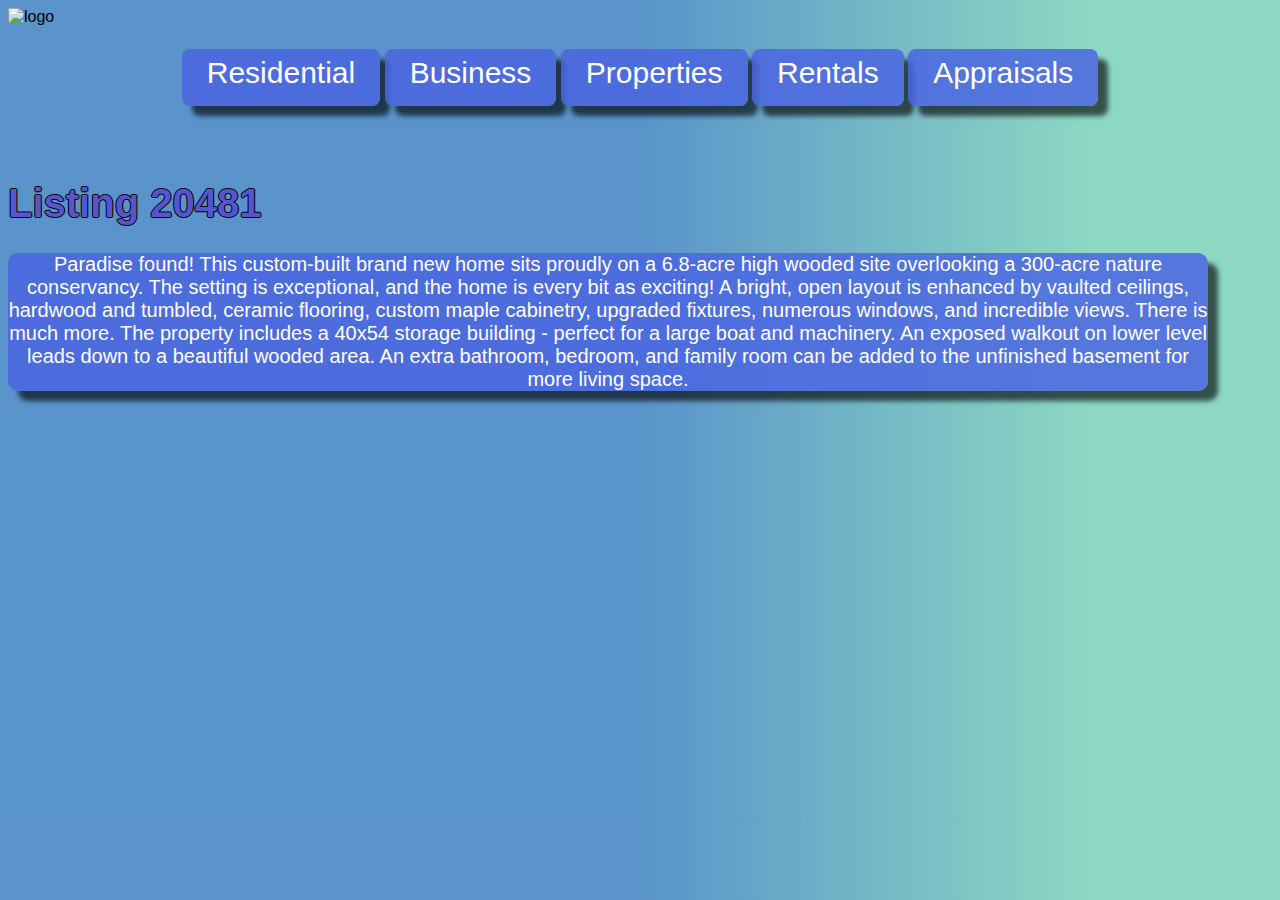
==== br_listing2048.html @ 090ec5dd "Made Changes" ====
<!DOCTYPE html>

<html>
   
<head>
<!--
    New Perspectives on HTML5 and CSS3, 7th Edition
    Tutorial 4
    Case Problem 4
    
    Browyer Realty Listing 2048
    Author: Millione Johnson
    Date:   11/10/18

    Filename: br_listing2048.html
   -->   
   <meta charset="UTF-8" />
   <title>Browyer</title>
   <link rel="stylesheet" href="br_styles.css">
   <img class="logo" src="br_logo.png" alt="logo" />

  
</head>

<body> 
 
    <header>
            <nav class="toplinks">
               <ul>
                  <li><a href="#">Residential</a></li>
                  <li><a href="#">Business</a></li>
                  <li><a href="#">Properties</a></li>
                  <li><a href="#">Rentals</a></li>
                  <li><a href="#">Appraisals</a></li>
               </ul>
            </nav>
      
    </header> 
    <br>
    <br>
    <br>
    <h1>Listing 20481</h1>

    <p>Paradise found! This custom-built brand new home sits proudly on a 6.8-acre
            high wooded site overlooking a 300-acre nature conservancy. The setting is
            exceptional, and the home is every bit as exciting! A bright, open layout is 
            enhanced by vaulted ceilings, hardwood and tumbled, ceramic flooring, custom 
            maple cabinetry, upgraded fixtures, numerous windows, and incredible views.
            
            There is much more. The property includes a 40x54 storage building - perfect
            for a large boat and machinery. An exposed walkout on lower level leads down to
            a beautiful wooded area.
            
            An extra bathroom, bedroom, and family room can be added to the unfinished 
            basement for more living space.</p>
</body>

</html>
---- br_styles.css ----
@charset "utf-8";

/*
   New Perspectives on HTML5 and CSS3, 7th Edition
   Tutorial 4
   Case Problem 4
   
   Browyer Realty Layout Styles
   Author: 
   Date: 
	
   Filename: br_styles.css

   
*/

/* html {
    background-image: url("br_paper.png");
    background-size: cover;
} */

 html {
   font-family: Verdana, Geneva, Tahoma, sans-serif;
    background-image: linear-gradient(-90deg, rgb(141, 216, 194) 15%,rgba(59, 128, 192, 0.849) 50%);
}
  
 img  {
     box-shadow: #444;
 }
 nav {
    text-align: center;
    margin: 20px 0 0 ;
    padding: 10px 0;
    
    }


    nav ul{
      list-style: none;
      margin: 0 2px;
      padding: 0;
    }
    
    nav li {
       display: inline;
       padding: 20px 20px;
       background-color: rgba(74, 102, 226, 0.849);
       border-radius: 8px;
       box-shadow: 10px 10px 5px rgba(0, 0, 0, 0.63);
    
    }
    
    nav a {
      font-weight: normal;
      padding: 10px 5px;
      font-size: 30px;
      color: white;
      text-decoration: none;
    }

  
      nav a:hover {
        background-color: #555555;
    

      }
       
      nav a.active {
        background-color: #fff;
        color: #444;
        cursor: default;
      }
      p {
        vertical-align: baseline;
      }
      p {
          text-align: center;
          background-color: rgba(74, 102, 226, 0.849);
          border-radius: 10px;
          font-size: 20px;
          color: rgb(255, 255, 255);
          background-repeat: repeat; 
          width: 1200px;
          box-shadow: 10px 10px 5px rgba(0, 0, 0, 0.63);
          
      }

      h1 {
        color: rgb(85, 85, 207);
        text-shadow: -1px 0 black, 0 1px black, 1px 0 black, 0 -1px black;
        font-size: 40px;
      }
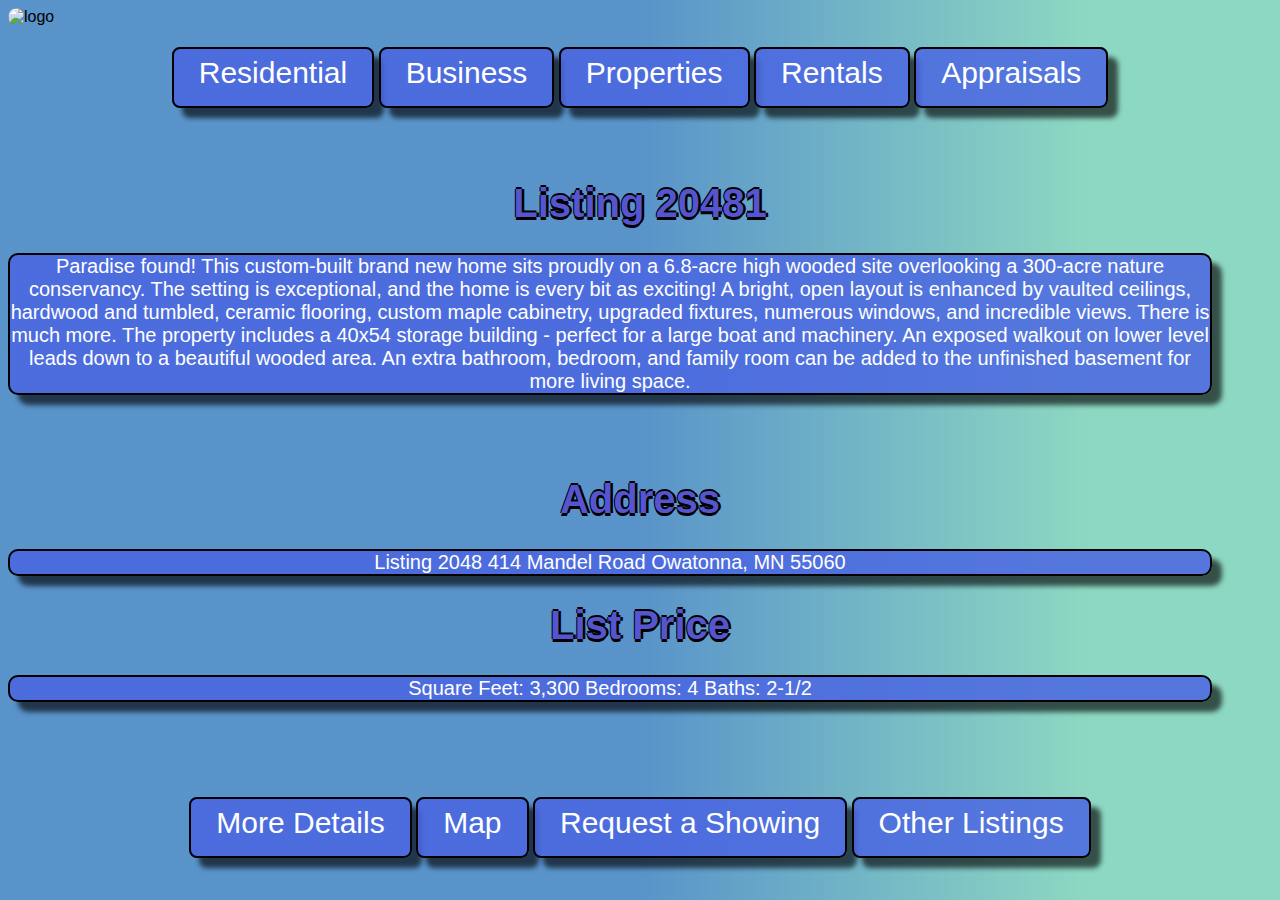
==== commit 0a47f3e7: "Almost finish" ====
--- a/br_listing2048.html
+++ b/br_listing2048.html
@@ -53,6 +53,44 @@
             
             An extra bathroom, bedroom, and family room can be added to the unfinished 
             basement for more living space.</p>
+    <br>
+    <br>
+    <h1>Address</h1>
+
+    <p>    
+            Listing 2048
+            414 Mandel Road
+            Owatonna, MN  55060</p>
+    
+    <h1>List Price</h1>
+
+    <p>
+            Square Feet: 3,300
+            Bedrooms: 4
+            Baths: 2-1/2</p>
+
+   <br>
+   <br>         
 </body>
 
+<img src="br_photo1.png" alt="">
+<img src="br_photo2.png" alt="">
+<img src="br_photo3.png" alt="">
+<img src="br_photo4.png" alt="">
+<img src="br_photo5.png" alt="">
+<img src="br_photo6.png" alt="">
+<img src="br_photo7.png" alt="">
+<img src="br_photo8.png" alt="">
+<img id="photo_nine" src="br_photo9.png" alt="">
+
+<footer>
+        <nav class="bottomlinks">
+                <ul>
+                   <li><a href="#">More Details</a></li>
+                   <li><a href="#">Map</a></li>
+                   <li><a href="#">Request a Showing</a></li>
+                   <li><a href="#">Other Listings</a></li>
+                </ul>
+             </nav>
+</footer>
 </html>--- a/br_styles.css
+++ b/br_styles.css
@@ -22,16 +22,23 @@
  html {
    font-family: Verdana, Geneva, Tahoma, sans-serif;
     background-image: linear-gradient(-90deg, rgb(141, 216, 194) 15%,rgba(59, 128, 192, 0.849) 50%);
+    border-radius: 9px;
 }
+
   
  img  {
+   border-radius: 12px;
      box-shadow: #444;
  }
+
+img#photo_nine {
+  align: center;
+}
+
  nav {
     text-align: center;
     margin: 20px 0 0 ;
-    padding: 10px 0;
-    
+    padding: 10px 0; 
     }
 
 
@@ -39,6 +46,7 @@
       list-style: none;
       margin: 0 2px;
       padding: 0;
+      
     }
     
     nav li {
@@ -47,6 +55,7 @@
        background-color: rgba(74, 102, 226, 0.849);
        border-radius: 8px;
        box-shadow: 10px 10px 5px rgba(0, 0, 0, 0.63);
+       border: 2.5px solid rgb(0, 0, 0);
     
     }
     
@@ -70,9 +79,11 @@
         color: #444;
         cursor: default;
       }
+
       p {
         vertical-align: baseline;
       }
+
       p {
           text-align: center;
           background-color: rgba(74, 102, 226, 0.849);
@@ -82,12 +93,15 @@
           background-repeat: repeat; 
           width: 1200px;
           box-shadow: 10px 10px 5px rgba(0, 0, 0, 0.63);
+          border: 2.5px solid rgb(0, 0, 0);
+    
           
       }
 
       h1 {
         color: rgb(85, 85, 207);
-        text-shadow: -1px 0 black, 0 1px black, 1px 0 black, 0 -1px black;
+        text-shadow: -1px 0 black, 0 2.5px black, 2.5px 0 black, 0 -2.5px black;
+        text-align: center;
         font-size: 40px;
       }
 
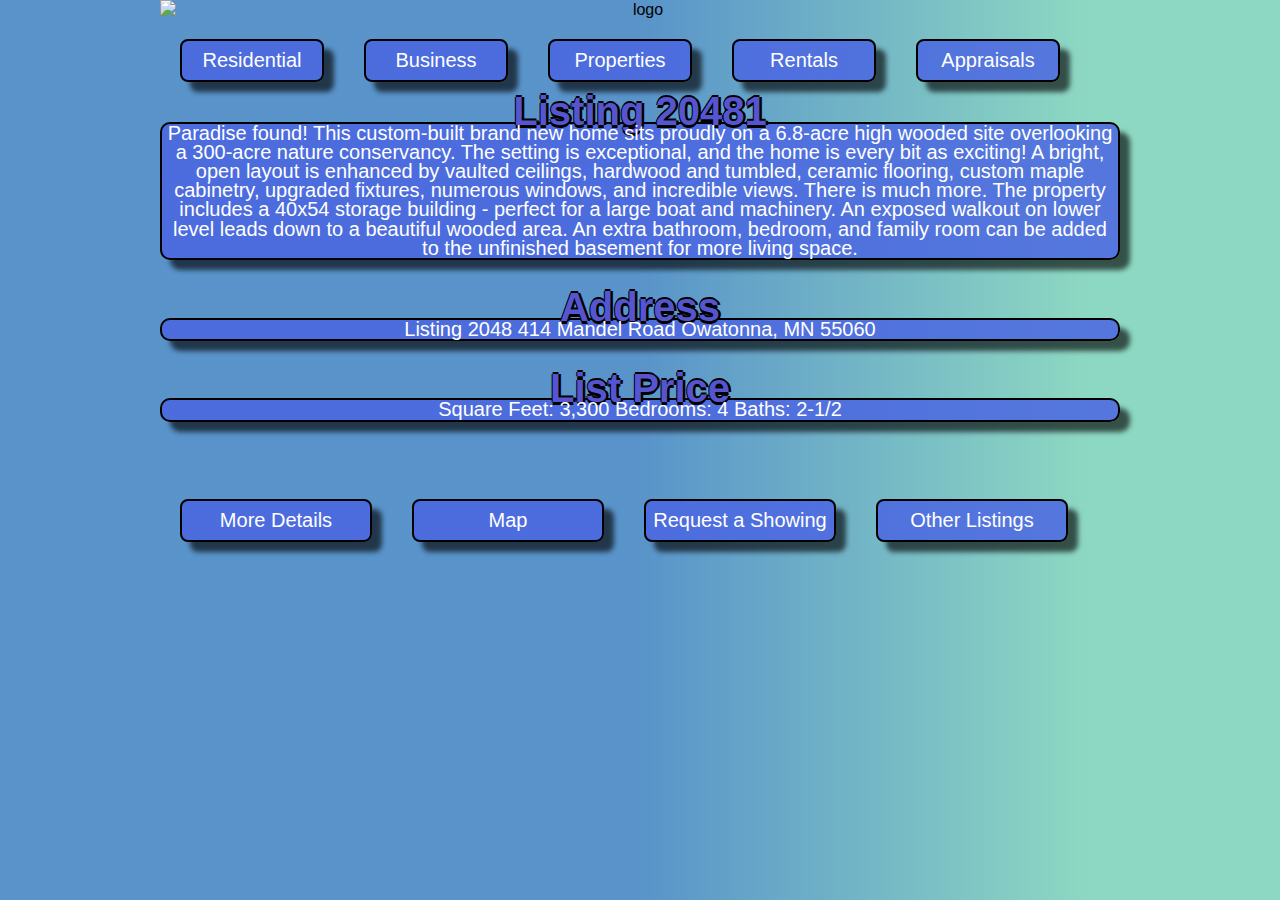
==== commit f9a583ec: "Adding Comments" ====
--- a/br_listing2048.html
+++ b/br_listing2048.html
@@ -1,9 +1,9 @@
 <!DOCTYPE html>
 
 <html>
-   
+
 <head>
-<!--
+        <!--
     New Perspectives on HTML5 and CSS3, 7th Edition
     Tutorial 4
     Case Problem 4
@@ -13,84 +13,83 @@
     Date:   11/10/18
 
     Filename: br_listing2048.html
-   -->   
-   <meta charset="UTF-8" />
-   <title>Browyer</title>
-   <link rel="stylesheet" href="br_styles.css">
-   <img class="logo" src="br_logo.png" alt="logo" />
-
-  
+   -->
+        <meta charset="UTF-8" />
+        <title>Browyer</title>
+        <link rel="stylesheet" href="br_reset.css" />
+        <link rel="stylesheet" href="br_styles.css" />
 </head>
 
-<body> 
- 
-    <header>
-            <nav class="toplinks">
-               <ul>
-                  <li><a href="#">Residential</a></li>
-                  <li><a href="#">Business</a></li>
-                  <li><a href="#">Properties</a></li>
-                  <li><a href="#">Rentals</a></li>
-                  <li><a href="#">Appraisals</a></li>
-               </ul>
-            </nav>
-      
-    </header> 
-    <br>
-    <br>
-    <br>
-    <h1>Listing 20481</h1>
+<body>
+        <header>
+                <img id="logo" src="br_logo.png" alt="logo" />
+                <nav class="toplinks">
+                        <ul>
+                                <li><a href="#">Residential</a></li>
+                                <li><a href="#">Business</a></li>
+                                <li><a href="#">Properties</a></li>
+                                <li><a href="#">Rentals</a></li>
+                                <li><a href="#">Appraisals</a></li>
+                        </ul>
+                </nav>
+        </header>
+        <br>
+        <br>
+        <br>
+        <h1>Listing 20481</h1>
+        <p>Paradise found! This custom-built brand new home sits proudly on a 6.8-acre
+                high wooded site overlooking a 300-acre nature conservancy. The setting is
+                exceptional, and the home is every bit as exciting! A bright, open layout is
+                enhanced by vaulted ceilings, hardwood and tumbled, ceramic flooring, custom
+                maple cabinetry, upgraded fixtures, numerous windows, and incredible views.
 
-    <p>Paradise found! This custom-built brand new home sits proudly on a 6.8-acre
-            high wooded site overlooking a 300-acre nature conservancy. The setting is
-            exceptional, and the home is every bit as exciting! A bright, open layout is 
-            enhanced by vaulted ceilings, hardwood and tumbled, ceramic flooring, custom 
-            maple cabinetry, upgraded fixtures, numerous windows, and incredible views.
-            
-            There is much more. The property includes a 40x54 storage building - perfect
-            for a large boat and machinery. An exposed walkout on lower level leads down to
-            a beautiful wooded area.
-            
-            An extra bathroom, bedroom, and family room can be added to the unfinished 
-            basement for more living space.</p>
-    <br>
-    <br>
-    <h1>Address</h1>
+                There is much more. The property includes a 40x54 storage building - perfect
+                for a large boat and machinery. An exposed walkout on lower level leads down to
+                a beautiful wooded area.
 
-    <p>    
-            Listing 2048
-            414 Mandel Road
-            Owatonna, MN  55060</p>
-    
-    <h1>List Price</h1>
+                An extra bathroom, bedroom, and family room can be added to the unfinished
+                basement for more living space.</p>
+        <br>
+        <br>
+        <h1>Address</h1>
 
-    <p>
-            Square Feet: 3,300
-            Bedrooms: 4
-            Baths: 2-1/2</p>
+        <p>
+                Listing 2048
+                414 Mandel Road
+                Owatonna, MN 55060</p>
+        <br>
+        <br>
 
-   <br>
-   <br>         
+        <h1>List Price</h1>
+
+        <p>
+                Square Feet: 3,300
+                Bedrooms: 4
+                Baths: 2-1/2</p>
+
+        <br>
+        <br>
+
+        <img src="br_photo1.png" alt="">
+        <img src="br_photo2.png" alt="">
+        <img src="br_photo3.png" alt="">
+        <img src="br_photo4.png" alt="">
+        <img src="br_photo5.png" alt="">
+        <img src="br_photo6.png" alt="">
+        <img src="br_photo7.png" alt="">
+        <img src="br_photo8.png" alt="">
+        <img id="photo_nine" src="br_photo9.png" alt="">
+
+        <footer>
+                <nav class="bottomlinks">
+                        <ul>
+                                <li><a href="#">More Details</a></li>
+                                <li><a href="#">Map</a></li>
+                                <li><a href="#">Request a Showing</a></li>
+                                <li><a href="#">Other Listings</a></li>
+                        </ul>
+                </nav>
+        </footer>
 </body>
 
-<img src="br_photo1.png" alt="">
-<img src="br_photo2.png" alt="">
-<img src="br_photo3.png" alt="">
-<img src="br_photo4.png" alt="">
-<img src="br_photo5.png" alt="">
-<img src="br_photo6.png" alt="">
-<img src="br_photo7.png" alt="">
-<img src="br_photo8.png" alt="">
-<img id="photo_nine" src="br_photo9.png" alt="">
-
-<footer>
-        <nav class="bottomlinks">
-                <ul>
-                   <li><a href="#">More Details</a></li>
-                   <li><a href="#">Map</a></li>
-                   <li><a href="#">Request a Showing</a></li>
-                   <li><a href="#">Other Listings</a></li>
-                </ul>
-             </nav>
-</footer>
 </html>--- a/br_styles.css
+++ b/br_styles.css
@@ -10,98 +10,105 @@
    Date: 
 	
    Filename: br_styles.css
-
-   
 */
 
-/* html {
-    background-image: url("br_paper.png");
-    background-size: cover;
-} */
 
- html {
-   font-family: Verdana, Geneva, Tahoma, sans-serif;
-    background-image: linear-gradient(-90deg, rgb(141, 216, 194) 15%,rgba(59, 128, 192, 0.849) 50%);
-    border-radius: 9px;
+/* HTML Styles */
+html {
+  font-family: Verdana, Geneva, Tahoma, sans-serif;
+  background-image: linear-gradient(-90deg, rgb(141, 216, 194) 15%, rgba(59, 128, 192, 0.849) 50%);
 }
 
-  
- img  {
-   border-radius: 12px;
-     box-shadow: #444;
- }
+
+/* Body Styles */
+body {
+  margin: 0px auto;
+  max-width: 960px;
+  min-width: 640px;
+  width: 90%;
+  text-align: center;
+}
+
+body > header img#logo {
+  display: block;
+  width: 100%;
+}
 
 img#photo_nine {
   align: center;
 }
 
- nav {
-    text-align: center;
-    margin: 20px 0 0 ;
-    padding: 10px 0; 
-    }
+
+/* Navigation Syles */
+nav {
+  text-align: center;
+}
 
 
-    nav ul{
-      list-style: none;
-      margin: 0 2px;
-      padding: 0;
-      
-    }
-    
-    nav li {
-       display: inline;
-       padding: 20px 20px;
-       background-color: rgba(74, 102, 226, 0.849);
-       border-radius: 8px;
-       box-shadow: 10px 10px 5px rgba(0, 0, 0, 0.63);
-       border: 2.5px solid rgb(0, 0, 0);
-    
-    }
-    
-    nav a {
-      font-weight: normal;
-      padding: 10px 5px;
-      font-size: 30px;
-      color: white;
-      text-decoration: none;
-    }
+nav ul {
+  list-style: none;
+}
 
+nav a {
+  font-weight: normal;
+  padding: 10px 5px;
+  font-size: 20px;
+  color: white;
+  text-decoration: none;
+  width: 15%;
+  display: block;
+  float: left;
+  background-color: rgba(74, 102, 226, 0.849);
+  border-radius: 8px;
+  box-shadow: 10px 10px 5px rgba(0, 0, 0, 0.63);
+  border: 2.5px solid rgb(0, 0, 0);
+  margin: 20px 20px;
   
-      nav a:hover {
-        background-color: #555555;
-    
+}
 
-      }
-       
-      nav a.active {
-        background-color: #fff;
-        color: #444;
-        cursor: default;
-      }
+.bottomlinks a {
+  display: block;
+  float: left;
+  width: 20%;
+}
 
-      p {
-        vertical-align: baseline;
-      }
+nav a:hover {
+  background-color: #555555;
 
-      p {
-          text-align: center;
-          background-color: rgba(74, 102, 226, 0.849);
-          border-radius: 10px;
-          font-size: 20px;
-          color: rgb(255, 255, 255);
-          background-repeat: repeat; 
-          width: 1200px;
-          box-shadow: 10px 10px 5px rgba(0, 0, 0, 0.63);
-          border: 2.5px solid rgb(0, 0, 0);
-    
-          
-      }
 
-      h1 {
-        color: rgb(85, 85, 207);
-        text-shadow: -1px 0 black, 0 2.5px black, 2.5px 0 black, 0 -2.5px black;
-        text-align: center;
-        font-size: 40px;
-      }
+}
 
+nav a.active {
+  background-color: #fff;
+  color: #444;
+  cursor: default;
+}
+
+
+/* Paragraph Styles */
+p {
+  vertical-align: baseline;
+}
+
+p {
+  text-align: center;
+  background-color: rgba(74, 102, 226, 0.849);
+  border-radius: 10px;
+  font-size: 20px;
+  color: rgb(255, 255, 255);
+  background-repeat: repeat;
+  width: 960px;
+  box-shadow: 10px 10px 5px rgba(0, 0, 0, 0.63);
+  border: 2.5px solid rgb(0, 0, 0);
+
+
+}
+
+
+/* Header Styles */
+h1 {
+  color: rgb(85, 85, 207);
+  text-shadow: -1px 0 black, 0 2.5px black, 2.5px 0 black, 0 -2.5px black;
+  text-align: center;
+  font-size: 40px;
+}
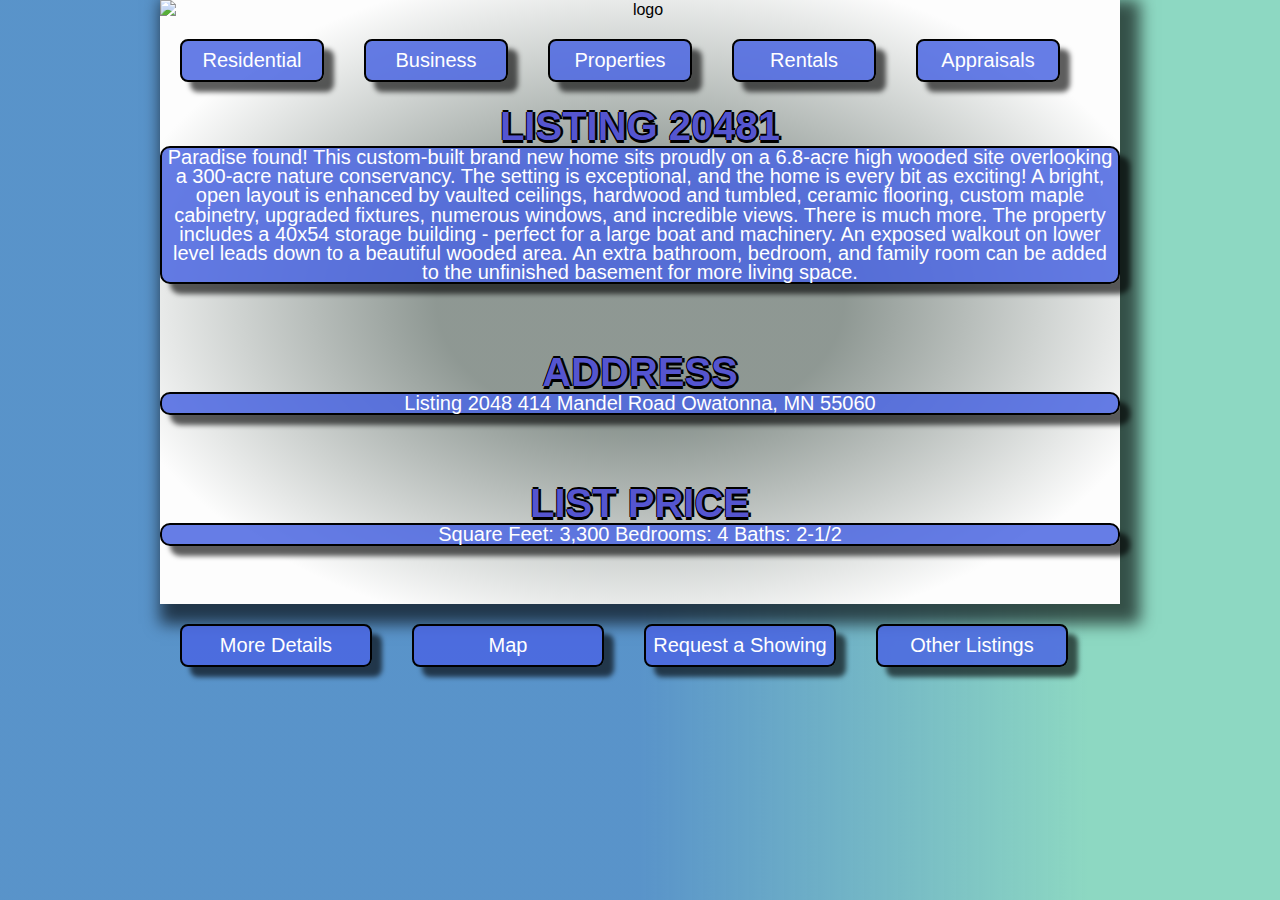
==== commit 6e89877c: "Radial Gradient" ====
--- a/br_listing2048.html
+++ b/br_listing2048.html
@@ -36,7 +36,7 @@
         <br>
         <br>
         <br>
-        <h1>Listing 20481</h1>
+        <h1>LISTING 20481</h1>
         <p>Paradise found! This custom-built brand new home sits proudly on a 6.8-acre
                 high wooded site overlooking a 300-acre nature conservancy. The setting is
                 exceptional, and the home is every bit as exciting! A bright, open layout is
@@ -51,7 +51,7 @@
                 basement for more living space.</p>
         <br>
         <br>
-        <h1>Address</h1>
+        <h1>ADDRESS</h1>
 
         <p>
                 Listing 2048
@@ -60,7 +60,7 @@
         <br>
         <br>
 
-        <h1>List Price</h1>
+        <h1>LIST PRICE</h1>
 
         <p>
                 Square Feet: 3,300
--- a/br_styles.css
+++ b/br_styles.css
@@ -26,7 +26,11 @@
   max-width: 960px;
   min-width: 640px;
   width: 90%;
+  background-color: rgb(109, 120, 129);
   text-align: center;
+  box-shadow: 10px 10px 15px 10px rgba(0, 0, 0, 0.63);
+  background-image: radial-gradient(  rgba(240, 245, 200, 0.253) 30%, rgb(253, 253, 253) 80%);
+  /* border: 2.5px solid rgb(0, 0, 0); */
 }
 
 body > header img#logo {
@@ -111,4 +115,5 @@
   text-shadow: -1px 0 black, 0 2.5px black, 2.5px 0 black, 0 -2.5px black;
   text-align: center;
   font-size: 40px;
+  Padding: 40px 10px 10px 10px;
 }
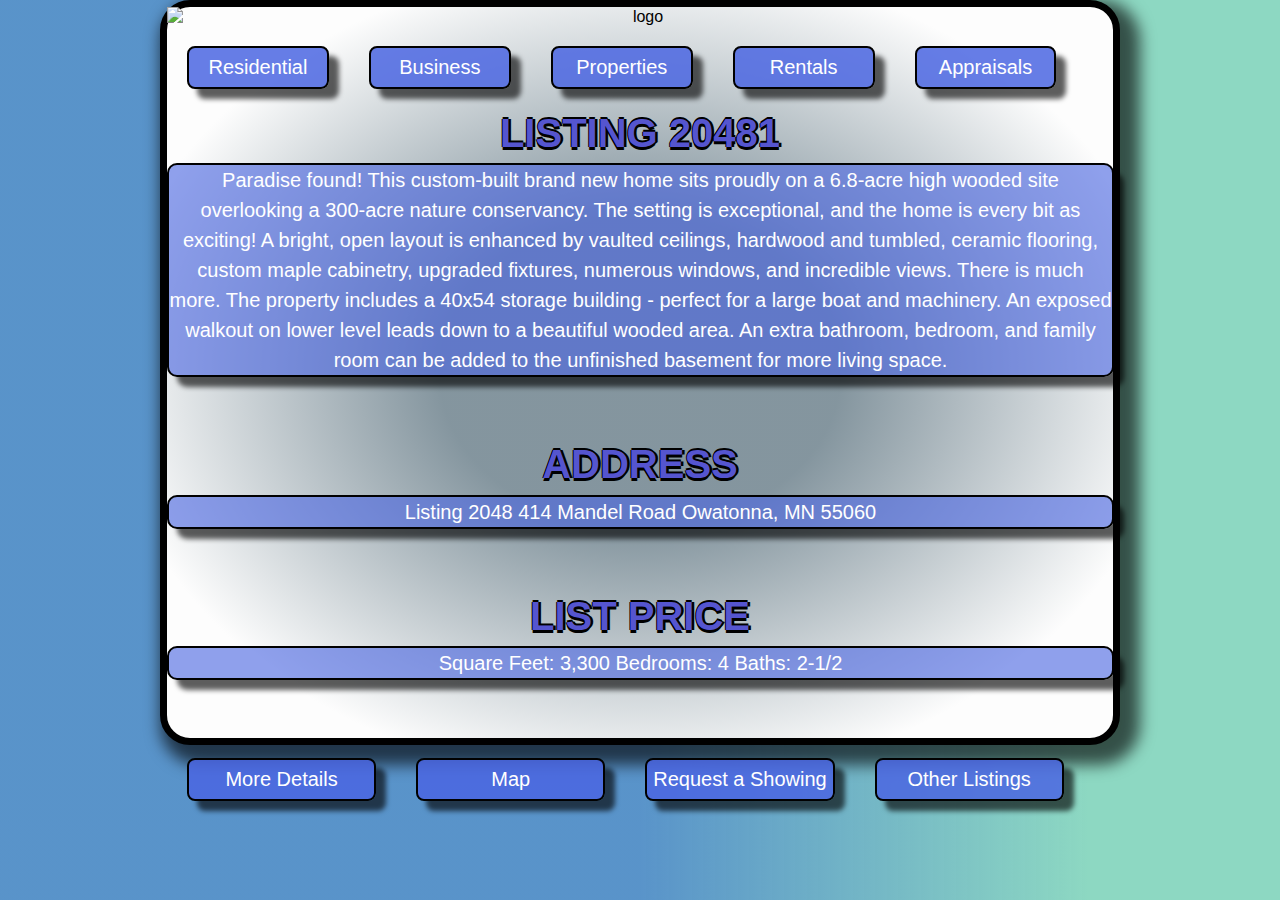
==== commit f77bb0ba: "Made layout changes" ====
--- a/br_listing2048.html
+++ b/br_listing2048.html
@@ -15,7 +15,7 @@
     Filename: br_listing2048.html
    -->
         <meta charset="UTF-8" />
-        <title>Browyer</title>
+        <title>Browyer </title>
         <link rel="stylesheet" href="br_reset.css" />
         <link rel="stylesheet" href="br_styles.css" />
 </head>
@@ -37,7 +37,8 @@
         <br>
         <br>
         <h1>LISTING 20481</h1>
-        <p>Paradise found! This custom-built brand new home sits proudly on a 6.8-acre
+        
+        <p>     Paradise found! This custom-built brand new home sits proudly on a 6.8-acre
                 high wooded site overlooking a 300-acre nature conservancy. The setting is
                 exceptional, and the home is every bit as exciting! A bright, open layout is
                 enhanced by vaulted ceilings, hardwood and tumbled, ceramic flooring, custom
--- a/br_styles.css
+++ b/br_styles.css
@@ -22,6 +22,7 @@
 
 /* Body Styles */
 body {
+  border-radius: 30px;
   margin: 0px auto;
   max-width: 960px;
   min-width: 640px;
@@ -29,8 +30,8 @@
   background-color: rgb(109, 120, 129);
   text-align: center;
   box-shadow: 10px 10px 15px 10px rgba(0, 0, 0, 0.63);
-  background-image: radial-gradient(  rgba(240, 245, 200, 0.253) 30%, rgb(253, 253, 253) 80%);
-  /* border: 2.5px solid rgb(0, 0, 0); */
+  background-image: radial-gradient(  rgba(200, 235, 245, 0.253) 30%, rgb(253, 253, 253) 80%);
+  border: 7px solid rgb(0, 0, 0); 
 }
 
 body > header img#logo {
@@ -40,6 +41,8 @@
 
 img#photo_nine {
   align: center;
+  transform: rotateX(180deg); 
+  transform: rotateY(180deg);
 }
 
 
@@ -96,12 +99,13 @@
 
 p {
   text-align: center;
-  background-color: rgba(74, 102, 226, 0.849);
+  background-color: rgba(74, 102, 226, 0.616);
   border-radius: 10px;
   font-size: 20px;
   color: rgb(255, 255, 255);
   background-repeat: repeat;
-  width: 960px;
+  line-height: 30px;
+  width: 947px;
   box-shadow: 10px 10px 5px rgba(0, 0, 0, 0.63);
   border: 2.5px solid rgb(0, 0, 0);
 
@@ -115,5 +119,5 @@
   text-shadow: -1px 0 black, 0 2.5px black, 2.5px 0 black, 0 -2.5px black;
   text-align: center;
   font-size: 40px;
-  Padding: 40px 10px 10px 10px;
+  Padding: 40px 10px 20px 10px;
 }
